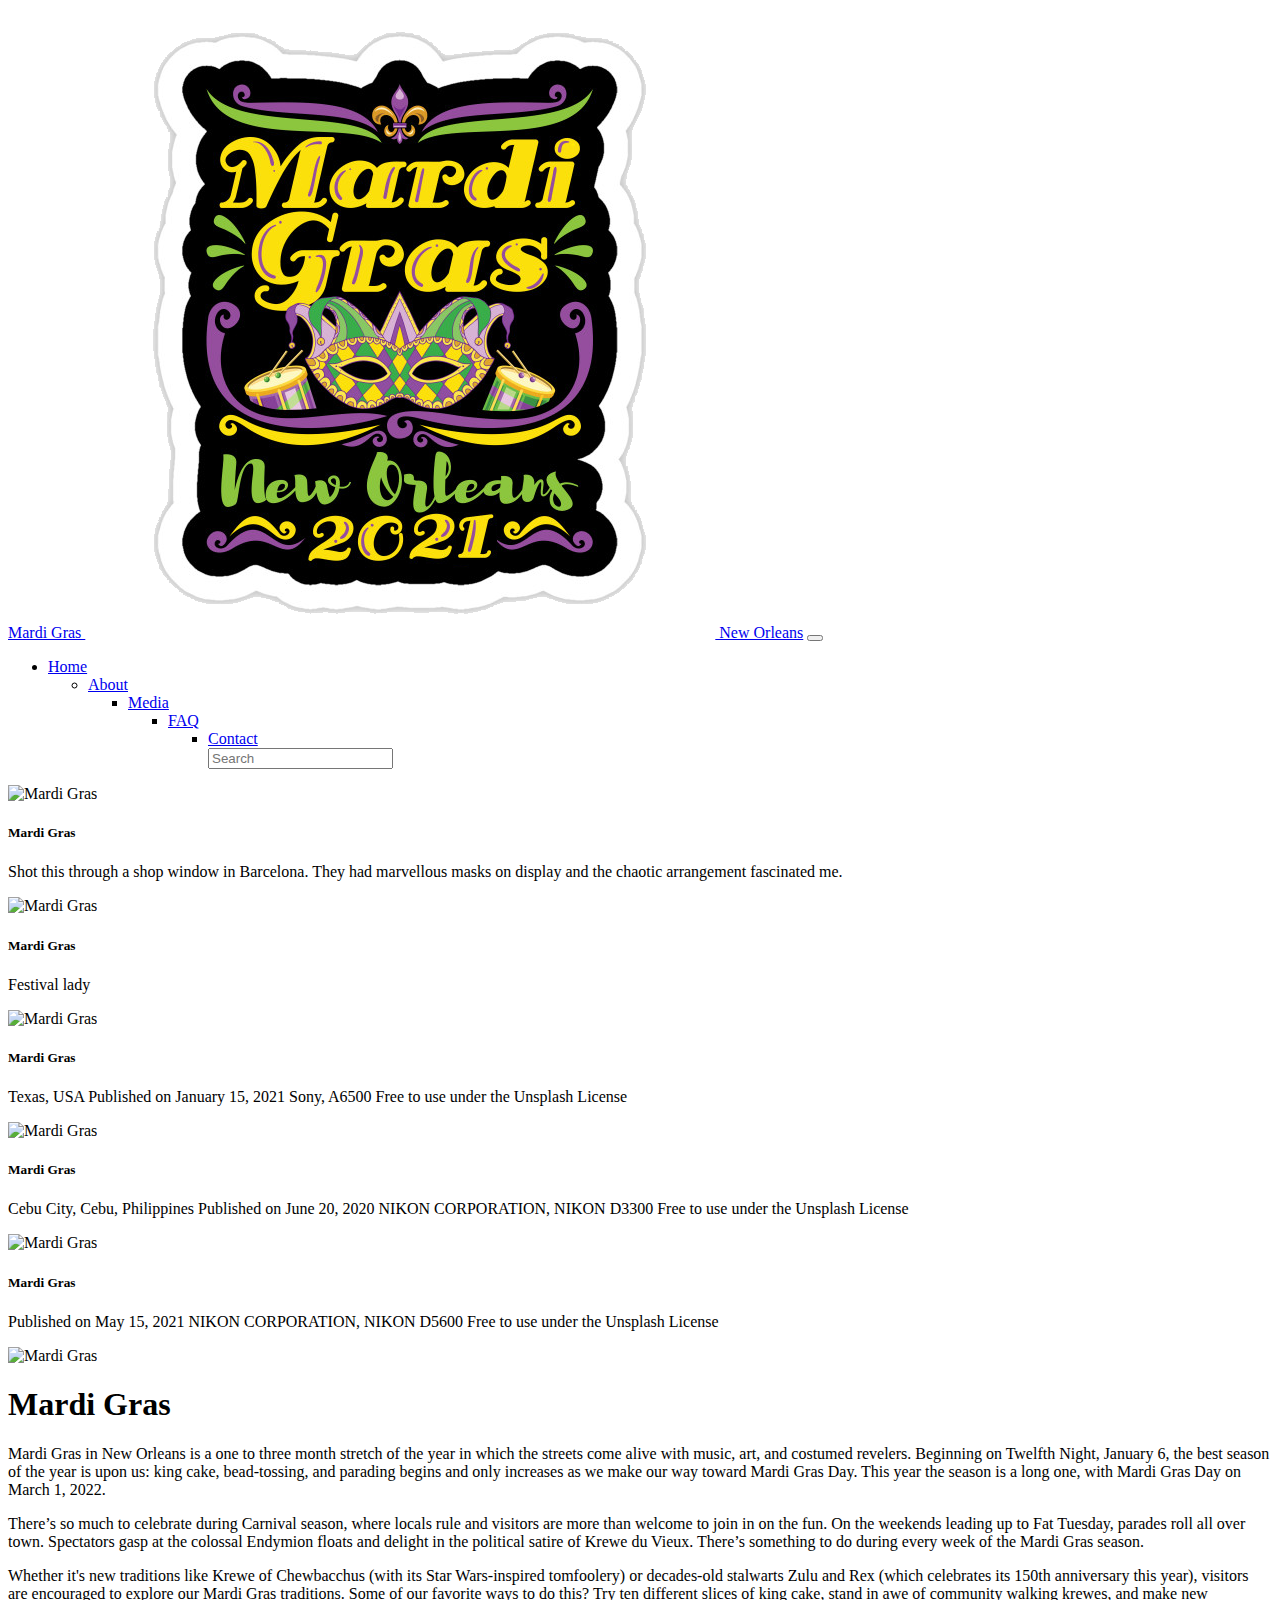
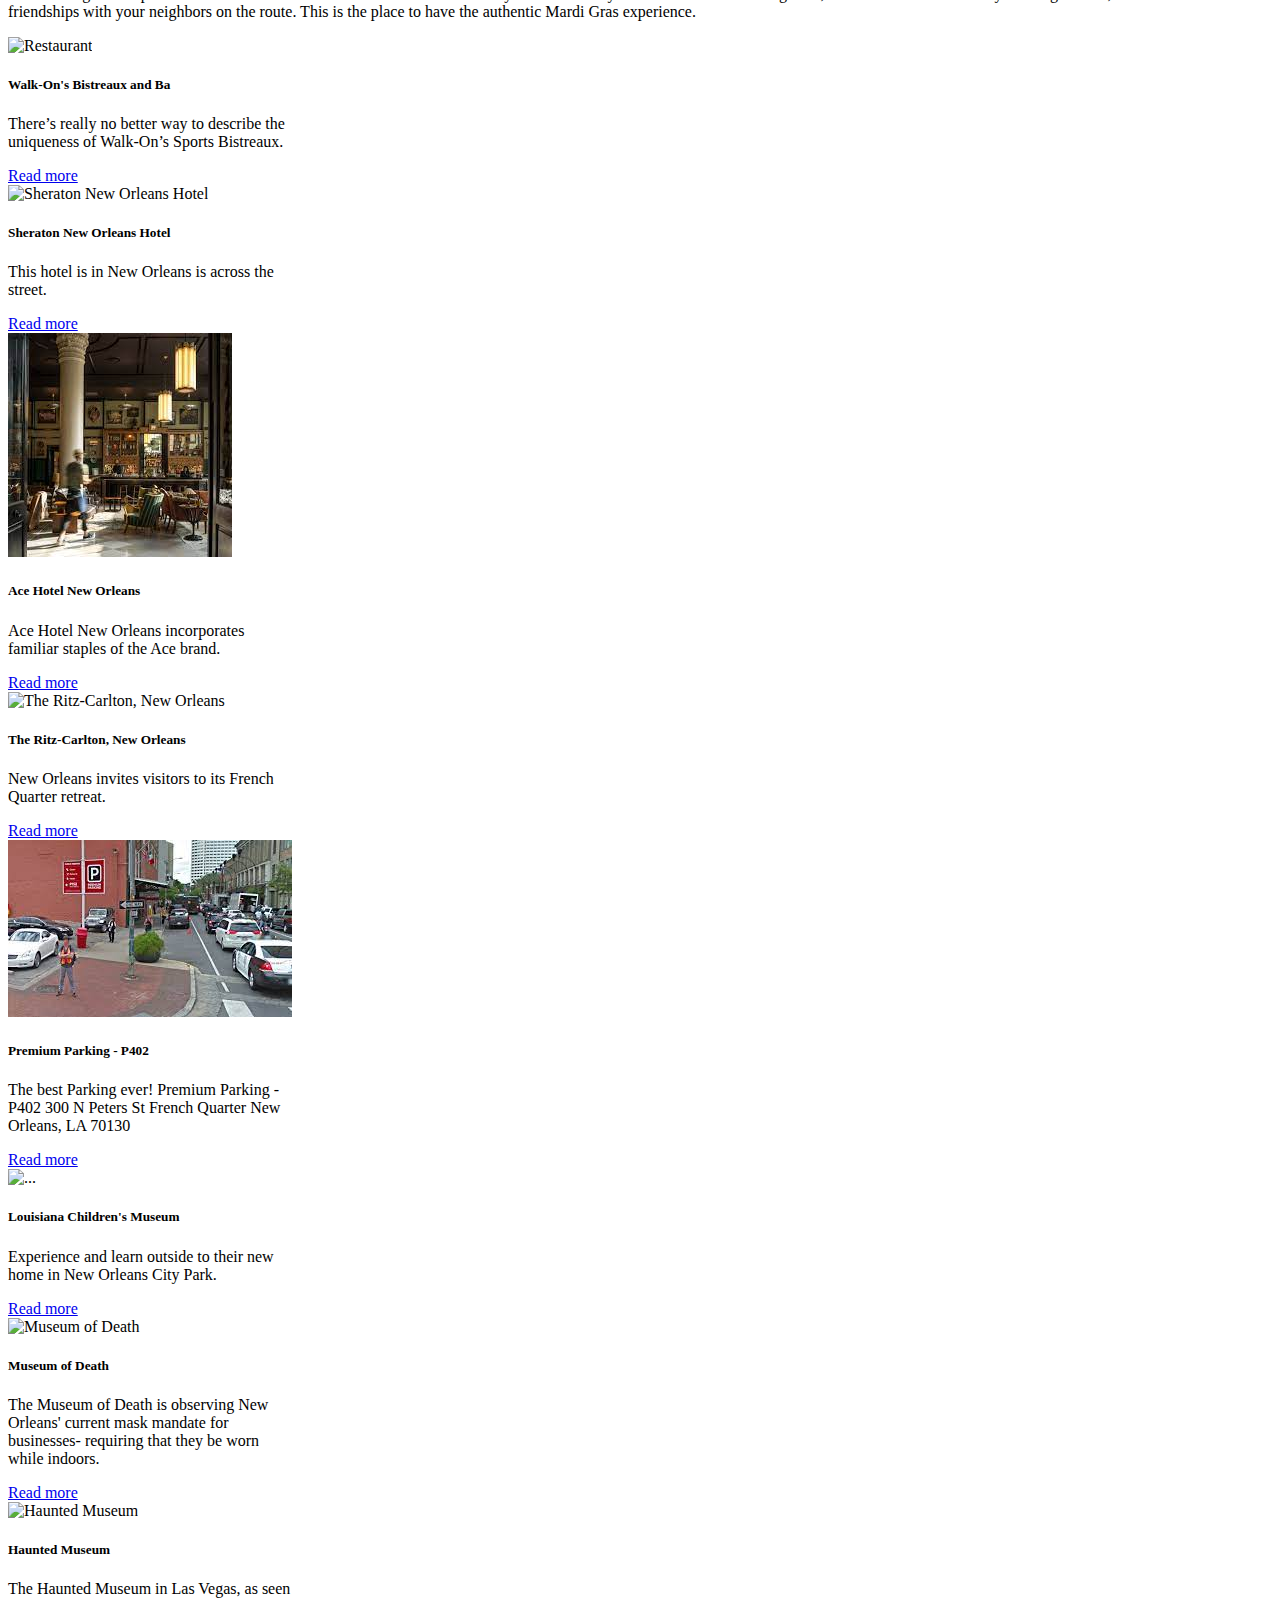
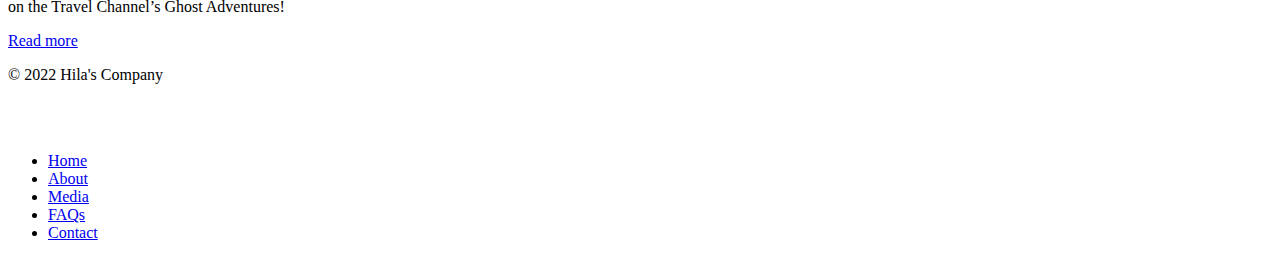
==== index.html @ 80b64722 "Add files via upload" ====
<!DOCTYPE html>
<html>
  <head>
    <meta charset="utf-8" />
    <meta http-equiv="X-UA-Compatible" content="IE=edge" />
    <title>Home page</title>
    <meta name="viewport" content="width=device-width, initial-scale=1" />
    <!-- CSS only -->
    <link
      href="https://cdn.jsdelivr.net/npm/bootstrap@5.1.3/dist/css/bootstrap.min.css"
      rel="stylesheet"
      integrity="sha384-1BmE4kWBq78iYhFldvKuhfTAU6auU8tT94WrHftjDbrCEXSU1oBoqyl2QvZ6jIW3"
      crossorigin="anonymous"
    />
    <link rel="stylesheet" type="text/css" media="screen" href="./styles/index.css" />
<link rel="preconnect" href="https://fonts.googleapis.com">
<link rel="preconnect" href="https://fonts.gstatic.com" crossorigin>
<link href="https://fonts.googleapis.com/css2?family=Pattaya&family=Roboto:wght@300&display=swap" rel="stylesheet">
    <!-- JavaScript Bundle with Popper -->
    <script defer
      src="https://cdn.jsdelivr.net/npm/bootstrap@5.1.3/dist/js/bootstrap.bundle.min.js"
      integrity="sha384-ka7Sk0Gln4gmtz2MlQnikT1wXgYsOg+OMhuP+IlRH9sENBO0LRn5q+8nbTov4+1p"
      crossorigin="anonymous"
    ></script>
    <link
      rel="stylesheet"
      href="https://cdn.jsdelivr.net/npm/bootstrap-icons@1.8.1/font/bootstrap-icons.css"
    />
  </head>
  <body>
    <!-- header and navbar -->
    <header>
    <nav 
    id="navbar-size"
      class="navbar navbar-expand-sm navbar-dark bg-dark"
      aria-label="Third navbar example"
    >
      <div class="container-fluid">
        <a class="navbar-brand" href="#"> Mardi Gras <img src="logo.png" class="logo" alt="logo" /> New Orleans</a>

        <button
          class="navbar-toggler"
          type="button"
          data-bs-toggle="collapse"
          data-bs-target="#navbarsExample03"
          aria-controls="navbarsExample03"
          aria-expanded="false"
          aria-label="Toggle navigation"
        >
          <span class="navbar-toggler-icon"></span>
        </button>

        <div class="collapse navbar-collapse" id="navbarsExample03">
          <ul class="navbar-nav me-auto mb-2 mb-sm-0">
            <li class="nav-item">
              <a class="nav-link active" aria-current="page" href="./index.html">Home</a>
            </li>

        <div class="collapse navbar-collapse" id="navbarsExample03">
          <ul class="navbar-nav me-auto mb-2 mb-sm-0">
            <li class="nav-item">
              <a class="nav-link active" aria-current="page" href="./about.html">About</a>
            </li>
            <div class="collapse navbar-collapse" id="navbarsExample03">
              <ul class="navbar-nav me-auto mb-2 mb-sm-0">
                <li class="nav-item">
                  <a class="nav-link active" aria-current="page" href="./media.html">Media</a>
                </li>
                    <div class="collapse navbar-collapse" id="navbarsExample03">
                      <ul class="navbar-nav me-auto mb-2 mb-sm-0">
                        <li class="nav-item">
                          <a class="nav-link active" aria-current="page" href="./FAQ.html">FAQ</a>
                        </li>
                        <div class="collapse navbar-collapse" id="navbarsExample03">
                          <ul class="navbar-nav me-auto mb-2 mb-sm-0">
                            <li class="nav-item">
                              <a class="nav-link active" aria-current="page" href="./contact.html">Contact</a>
                            </li>
          <form>
            <input
              id="inp-size"
              class="form-control form" 
              type="text"
              placeholder="Search"
              aria-label="Search"
            />
          </form>
        </div>
      </div>
    </nav>
  </header>
    <div id="carouselExampleSlidesOnly" class="carousel slide d-none d-md-block" data-bs-ride="carousel">
      <div class="carousel-inner">
        <div class="carousel-item active">
          <img src="https://images.unsplash.com/photo-1533022586528-2e09bde0959b?ixlib=rb-1.2.1&ixid=MnwxMjA3fDB8MHxwaG90by1wYWdlfHx8fGVufDB8fHx8&auto=format&fit=crop&w=1161&q=80" class="d-block w-100" alt="Mardi Gras">
          <div class="carousel-caption d-none d-md-block">
            <h5>Mardi Gras</h5>
            <p>
              Shot this through a shop window in Barcelona. They had marvellous masks on display and the chaotic arrangement fascinated me.</p>
          </div>
        </div>
        <div class="carousel-item">
          <img src="https://images.unsplash.com/photo-1574724713425-fee7e2eacf84?ixlib=rb-1.2.1&ixid=MnwxMjA3fDB8MHxwaG90by1wYWdlfHx8fGVufDB8fHx8&auto=format&fit=crop&w=2026&q=80" class="d-block w-100" alt="Mardi Gras">
          <div class="carousel-caption d-none d-md-block">
            <h5>Mardi Gras</h5>
            <p>Festival lady</p>
          </div>
        </div>
        <div class="carousel-item">
          <img src="https://images.unsplash.com/photo-1610746799307-e5b7872b6537?ixlib=rb-1.2.1&ixid=MnwxMjA3fDB8MHxwaG90by1wYWdlfHx8fGVufDB8fHx8&auto=format&fit=crop&w=1170&q=80" class="d-block w-100" alt="Mardi Gras">
          <div class="carousel-caption d-none d-md-block">
            <h5>Mardi Gras</h5>
            <p>Texas, USA
              Published on January 15, 2021
              Sony, A6500
              Free to use under the Unsplash License</p>
          </div>
        </div>
        <div class="carousel-item">
          <img src="https://images.unsplash.com/photo-1621100819796-9035a9120965?ixlib=rb-1.2.1&ixid=MnwxMjA3fDB8MHxwaG90by1wYWdlfHx8fGVufDB8fHx8&auto=format&fit=crop&w=1170&q=80" class="d-block w-100" alt="Mardi Gras">
        </div>
        <div class="carousel-caption d-none d-md-block">
          <h5>Mardi Gras</h5>
          <p>Cebu City, Cebu, Philippines
            Published on June 20, 2020
            NIKON CORPORATION, NIKON D3300
            Free to use under the Unsplash License</p>
        </div>
        <div class="carousel-item">
          <img src="https://images.unsplash.com/photo-1592635946063-cfc12136b9fd?ixlib=rb-1.2.1&ixid=MnwxMjA3fDB8MHxwaG90by1wYWdlfHx8fGVufDB8fHx8&auto=format&fit=crop&w=2044&q=80" class="d-block w-100" alt="Mardi Gras">
          <div class="carousel-caption d-none d-md-block">
            <h5>Mardi Gras</h5>
            <p>Published on May 15, 2021
              NIKON CORPORATION, NIKON D5600
              Free to use under the Unsplash License</p>
          </div>
        </div>
      </div>
    </div>
    <div class="col-md-2 d-lg-none .d-xl-block"><img src="https://images.unsplash.com/photo-1533022586528-2e09bde0959b?ixlib=rb-1.2.1&ixid=MnwxMjA3fDB8MHxwaG90by1wYWdlfHx8fGVufDB8fHx8&auto=format&fit=crop&w=1161&q=80"  class="img-responsive" alt="Mardi Gras" style="max-width:100%;margin:0 auto;"></div>
    <!-- article -->
    <article>
   <h1>Mardi Gras</h1>
    <p>
      Mardi Gras in New Orleans is a one to three month stretch of the year in which the streets come alive with music, art, and costumed revelers. Beginning on Twelfth Night, January 6, the best season of the year is upon us: king cake, bead-tossing, and parading begins and only increases as we make our way toward Mardi Gras Day. This year the season is a long one, with Mardi Gras Day on March 1, 2022.
    </p>
    <p>There’s so much to celebrate during Carnival season, where locals rule and visitors are more than welcome to join in on the fun. On the weekends leading up to Fat Tuesday, parades roll all over town. Spectators gasp at the colossal Endymion floats and delight in the political satire of Krewe du Vieux. There’s something to do during every week of the Mardi Gras season.</p>
    <p>Whether it's new traditions like Krewe of Chewbacchus (with its Star Wars-inspired tomfoolery) or decades-old stalwarts Zulu and Rex (which celebrates its 150th anniversary this year), visitors are encouraged to explore our Mardi Gras traditions. Some of our favorite ways to do this? Try ten different slices of king cake, stand in awe of community walking krewes, and make new friendships with your neighbors on the route. This is the place to have the authentic Mardi Gras experience.</p>
  </article>
  <!-- cards section -->
  <section class="green">
<div class="row my-5">
  <div class="col-md-3">
    <div class="card" style="width: 18rem;">
      <img src="https://bloximages.newyork1.vip.townnews.com/theadvocate.com/content/tncms/assets/v3/editorial/e/f2/ef27b7b4-80b8-54f5-b8ee-c3ab82c4c4af/57cb3b399bf07.image.jpg?crop=1216%2C1216%2C243%2C0&resize=1216%2C1216&order=crop%2Cresize" class="card-img-top" alt="Restaurant">
      <div class="card-body">
        <h5 class="card-title">Walk-On's Bistreaux and Ba</h5>
        <p class="card-text">There’s really no better way to describe the uniqueness of Walk-On’s Sports Bistreaux.</p>
        <a href="https://www.britishairways.com/travel/home/public/en_il?&Brand=Y&DM1_Channel=PPC&DM1_Mkt=IL&DM1_Campaign=EUNAF_ISR_EN_FLIGHTS_MASTERBRAND&SEO=N&DM1_Keyword=ba&gclid=CjwKCAiAgvKQBhBbEiwAaPQw3BH_rqBcUU-G8PzsvggzEIOzbek8Or5Z7ZLsWSPbVI5CcuPqLXwfAxoCv_4QAvD_BwE&gclsrc=aw.ds/" class="btn btn-success">Read more</a>
      </div>
    </div>
  </div>
  <div class="col-md-3">
    <div class="card" style="width: 18rem;">
      <img src="https://encrypted-tbn0.gstatic.com/images?q=tbn:ANd9GcSw8-PLtCV70Tx6_Vzsw8PxM-bHXlgEGAihNw&usqp=CAU" class="card-img-top" alt="Sheraton New Orleans Hotel">
      <div class="card-body">
        <h5 class="card-title">Sheraton New Orleans Hotel</h5>
        <p class="card-text">
          This hotel is in New Orleans is across the street.</p>
        <a href="https://www.marriott.com/en-us/hotels/msyis-sheraton-new-orleans-hotel/overview/" class="btn btn-success">Read more</a>
      </div>
    </div>
  </div>
<div class="col-md-3">
    <div class="card" style="width: 18rem;">
      <img src="[data-uri]" class="card-img-top" alt="Ace Hotel New Orleans">
      <div class="card-body">
        <h5 class="card-title">Ace Hotel New Orleans</h5>
        <p class="card-text">Ace Hotel New Orleans incorporates familiar staples of the Ace brand.</p>
        <a href="https://acehotel.com/new-orleans/" class="btn btn-success">Read more</a>
      </div>
    </div>
  </div>
  <div class="col-md-3">
    <div class="card" style="width: 18rem;">
      <img src="https://encrypted-tbn0.gstatic.com/images?q=tbn:ANd9GcRH7yb9d7EILpKyXIvv4c6TuzM8fqi9KrYR_w&usqp=CAU" class="card-img-top" alt="The Ritz-Carlton, New Orleans">
      <div class="card-body">
        <h5 class="card-title">The Ritz-Carlton, New Orleans</h5>
        <p class="card-text">New Orleans invites visitors to its French Quarter retreat.</p>
        <a href="https://www.ritzcarlton.com/en/hotels/new-orleans" class="btn btn-success">Read more</a>
      </div>
    </div>
  </div>
  <div class="col-md-3">
    <div class="card" style="width: 18rem;">
      <img src="[data-uri]" class="card-img-top" alt="Premium Parking - P402">
      <div class="card-body">
        <h5 class="card-title">Premium Parking - P402</h5>
        <p class="card-text">
          The best Parking ever!
          Premium Parking - P402
          300 N Peters St
          French Quarter
          New Orleans, LA 70130</p>
        <a href="https://www.premiumparking.com/P402" class="btn btn-success">Read more</a>
      </div>
    </div>
  </div>
  <div class="col-md-3">
    <div class="card" style="width: 18rem;">
      <img src="https://encrypted-tbn0.gstatic.com/images?q=tbn:ANd9GcQYiHCe9if2tMiGA3SmRdH-okpcd05m5Ks_bw&usqp=CAU" class="card-img-top" alt="...">
      <div class="card-body">
        <h5 class="card-title">Louisiana Children's Museum</h5>
        <p class="card-text">Experience and learn outside to their new home in New Orleans City Park.</p>
        <a href="https://lcm.org/" class="btn btn-success">Read more</a>
      </div>
    </div>
  </div>
  <div class="col-md-3">
    <div class="card" style="width: 18rem;">
      <img src="https://encrypted-tbn0.gstatic.com/images?q=tbn:ANd9GcSiDgnx486SY2q-uO5NGa6B-vwBpw-PowrmxA&usqp=CAU"class="card-img-top" alt="Museum of Death">
      <div class="card-body">
        <h5 class="card-title">Museum of Death</h5>
        <p class="card-text">The Museum of Death is observing New Orleans' current mask mandate for businesses- requiring that they be worn while indoors.</p>
        <a href="http://www.museumofdeath.net/" class="btn btn-success">Read more</a>
      </div>
    </div>
  </div>
  <div class="col-md-3">
    <div class="card" style="width: 18rem;">
      <img src="https://encrypted-tbn0.gstatic.com/images?q=tbn:ANd9GcS07hkk26QSSi2lx5O3o7wL0B1LDQGE2C6now&usqp=CAU" class="card-img-top" alt="Haunted Museum">
      <div class="card-body">
        <h5 class="card-title">Haunted Museum</h5>
        <p class="card-text">The Haunted Museum in Las Vegas, as seen on the Travel Channel’s Ghost Adventures!</p>
        <a href="https://thehauntedmuseum.com/" class="btn btn-success">Read more</a>
      </div>
    </div>
  </div>
</section>
<div class="myColor"></div>
<!-- footer -->
    <div class="container">
      <footer class="d-flex flex-wrap justify-content-between align-items-center py-3 my-4 border-top">
        <p class="col-md-4 mb-0 text-muted">© 2022 Hila's Company</p>
    
        <a href="/" class="col-md-4 d-flex align-items-center justify-content-center mb-3 mb-md-0 me-md-auto link-dark text-decoration-none">
          <svg class="bi me-2" width="40" height="32"><use xlink:href="#bootstrap"></use></svg>
        </a>
    
        <ul class="nav col-md-4 justify-content-end">
          <li class="nav-item"><a href="./index.html" class="nav-link px-2 text-muted">Home</a></li>
          <li class="nav-item"><a href="./about.html" class="nav-link px-2 text-muted">About</a></li>
          <li class="nav-item"><a href="./media.html" class="nav-link px-2 text-muted">Media</a></li>
          <li class="nav-item"><a href="./FAQ.html" class="nav-link px-2 text-muted">FAQs</a></li>
          <li class="nav-item"><a href="./contact.html" class="nav-link px-2 text-muted">Contact</a></li>
        </ul>
      </footer>
    </div>
    
  </body>
</html>
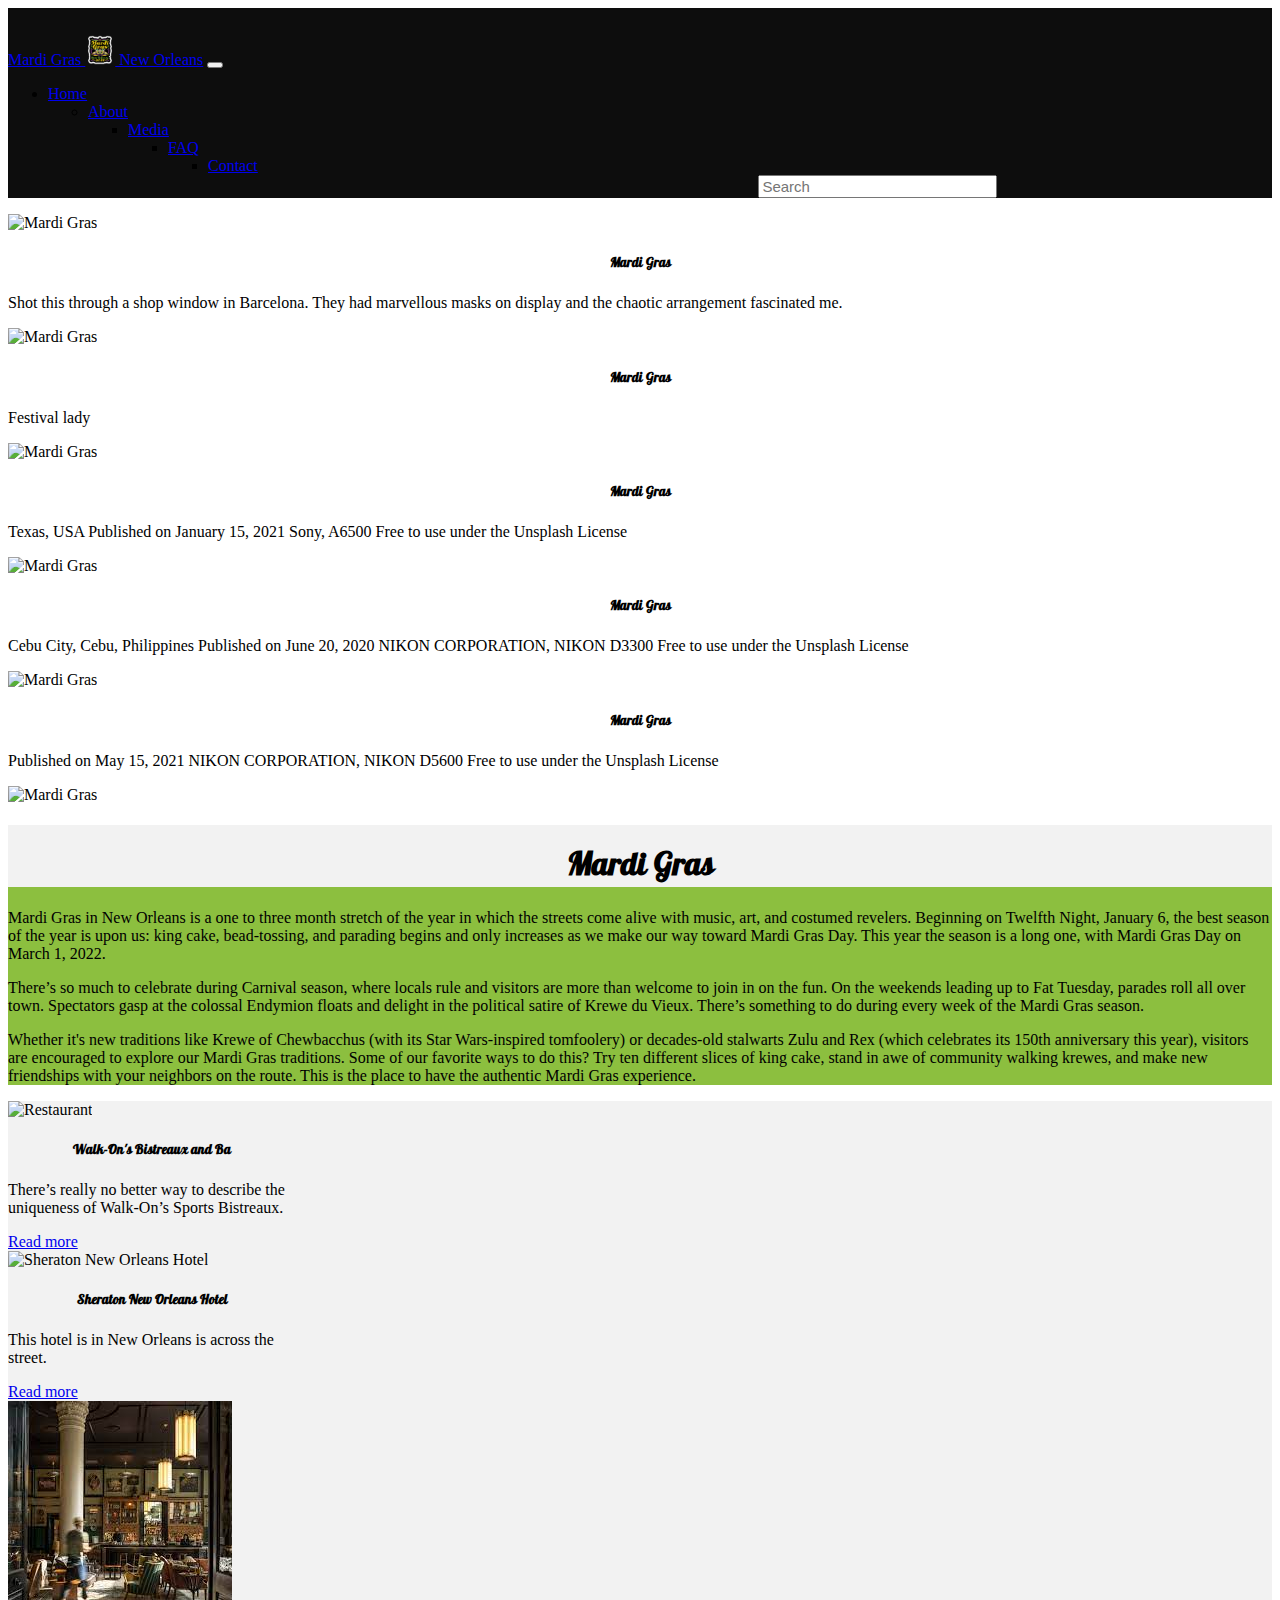
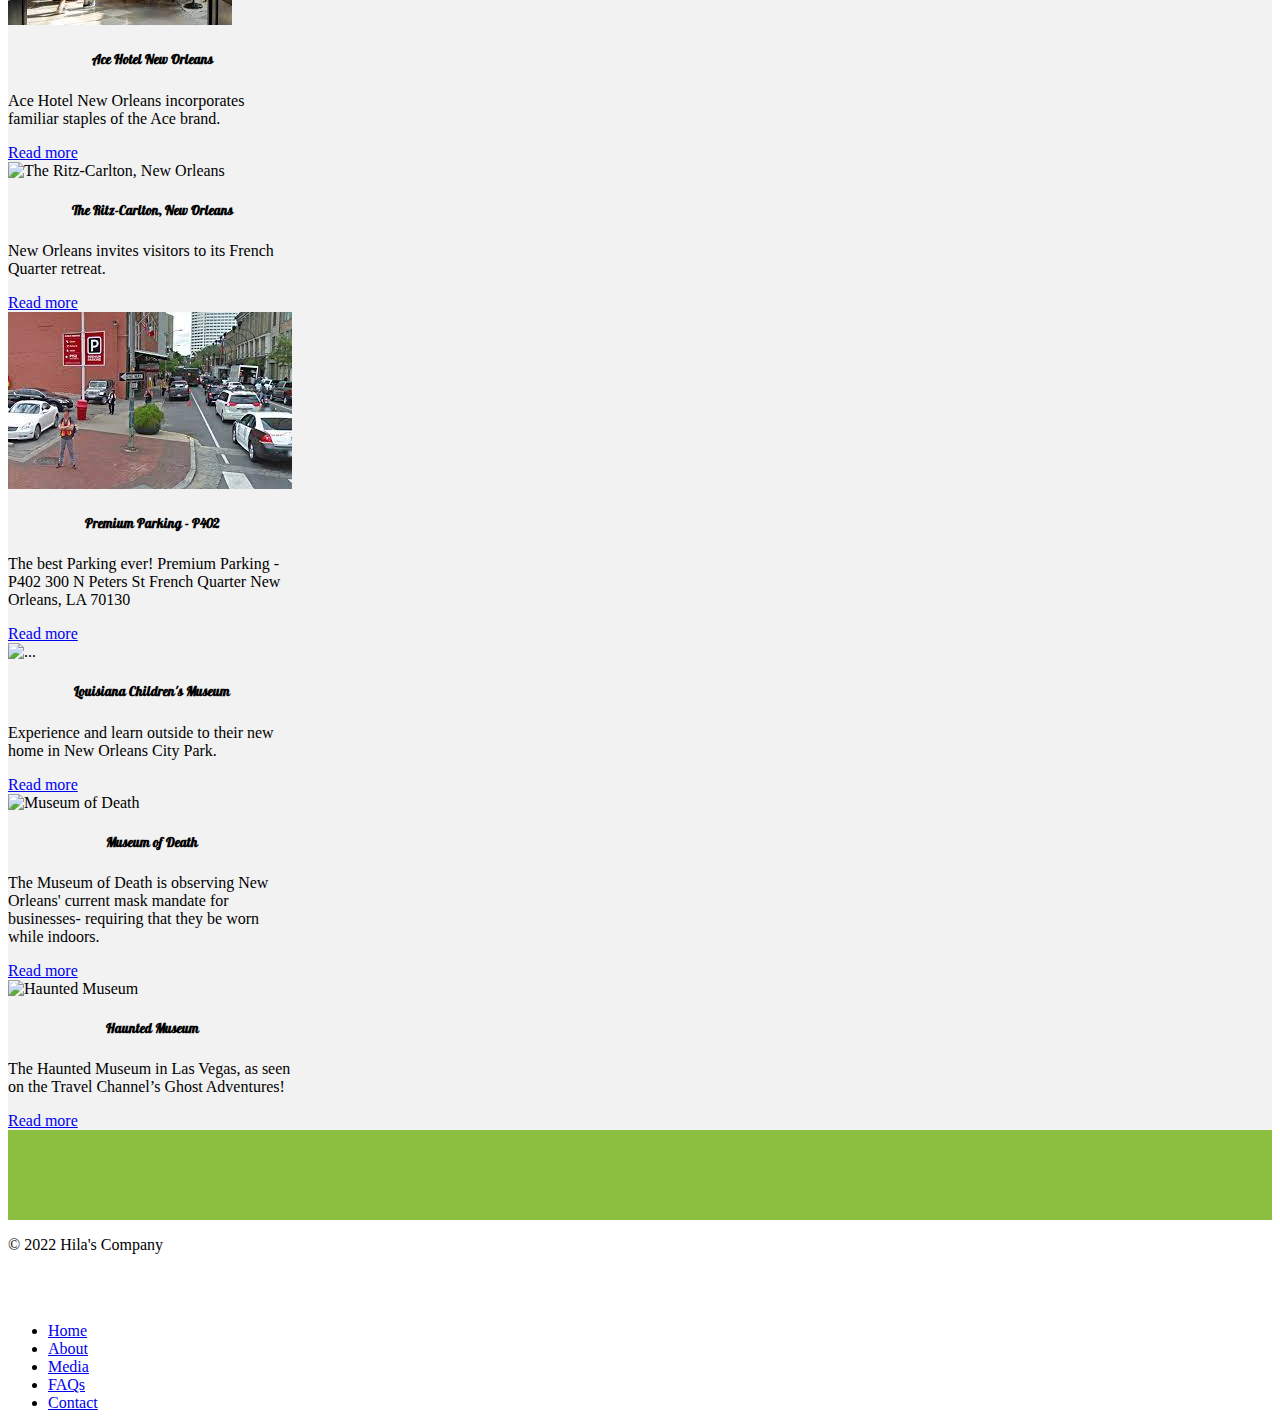
==== commit 3d887b67: "With styles" ====
--- a/index.html
+++ b/index.html
@@ -12,7 +12,7 @@
       integrity="sha384-1BmE4kWBq78iYhFldvKuhfTAU6auU8tT94WrHftjDbrCEXSU1oBoqyl2QvZ6jIW3"
       crossorigin="anonymous"
     />
-    <link rel="stylesheet" type="text/css" media="screen" href="./styles/index.css" />
+    <link rel="stylesheet" type="text/css" media="screen" href="../styles/index.css" />
 <link rel="preconnect" href="https://fonts.googleapis.com">
 <link rel="preconnect" href="https://fonts.gstatic.com" crossorigin>
 <link href="https://fonts.googleapis.com/css2?family=Pattaya&family=Roboto:wght@300&display=swap" rel="stylesheet">
--- a/styles/index.css
+++ b/styles/index.css
@@ -0,0 +1,42 @@
+#navbar-size {
+  padding-block-start: 3vh;
+}
+
+img.logo {
+  height: 30px;
+  width: 30px;
+}
+input.form {
+  margin-inline-start: 43vw;
+}
+input#inp-size {
+  font-size: 15px;
+  width: 18vw;
+}
+h1,
+h5 {
+  font-family: "Pattaya", sans-serif;
+  text-align: center;
+}
+*/ p {
+  font-family: "Roboto", sans-serif;
+  font-weight: 450;
+}
+nav {
+  background-color: #0d0d0d;
+}
+h1,
+section.green {
+  background-color: #f2f2f2;
+}
+article {
+  background-color: #8cbf3f;
+}
+.myColor {
+  background-color: #8cbf3f;
+  height: 10vh;
+  position: relative;
+}
+h1 {
+  padding-top: 2vh;
+}
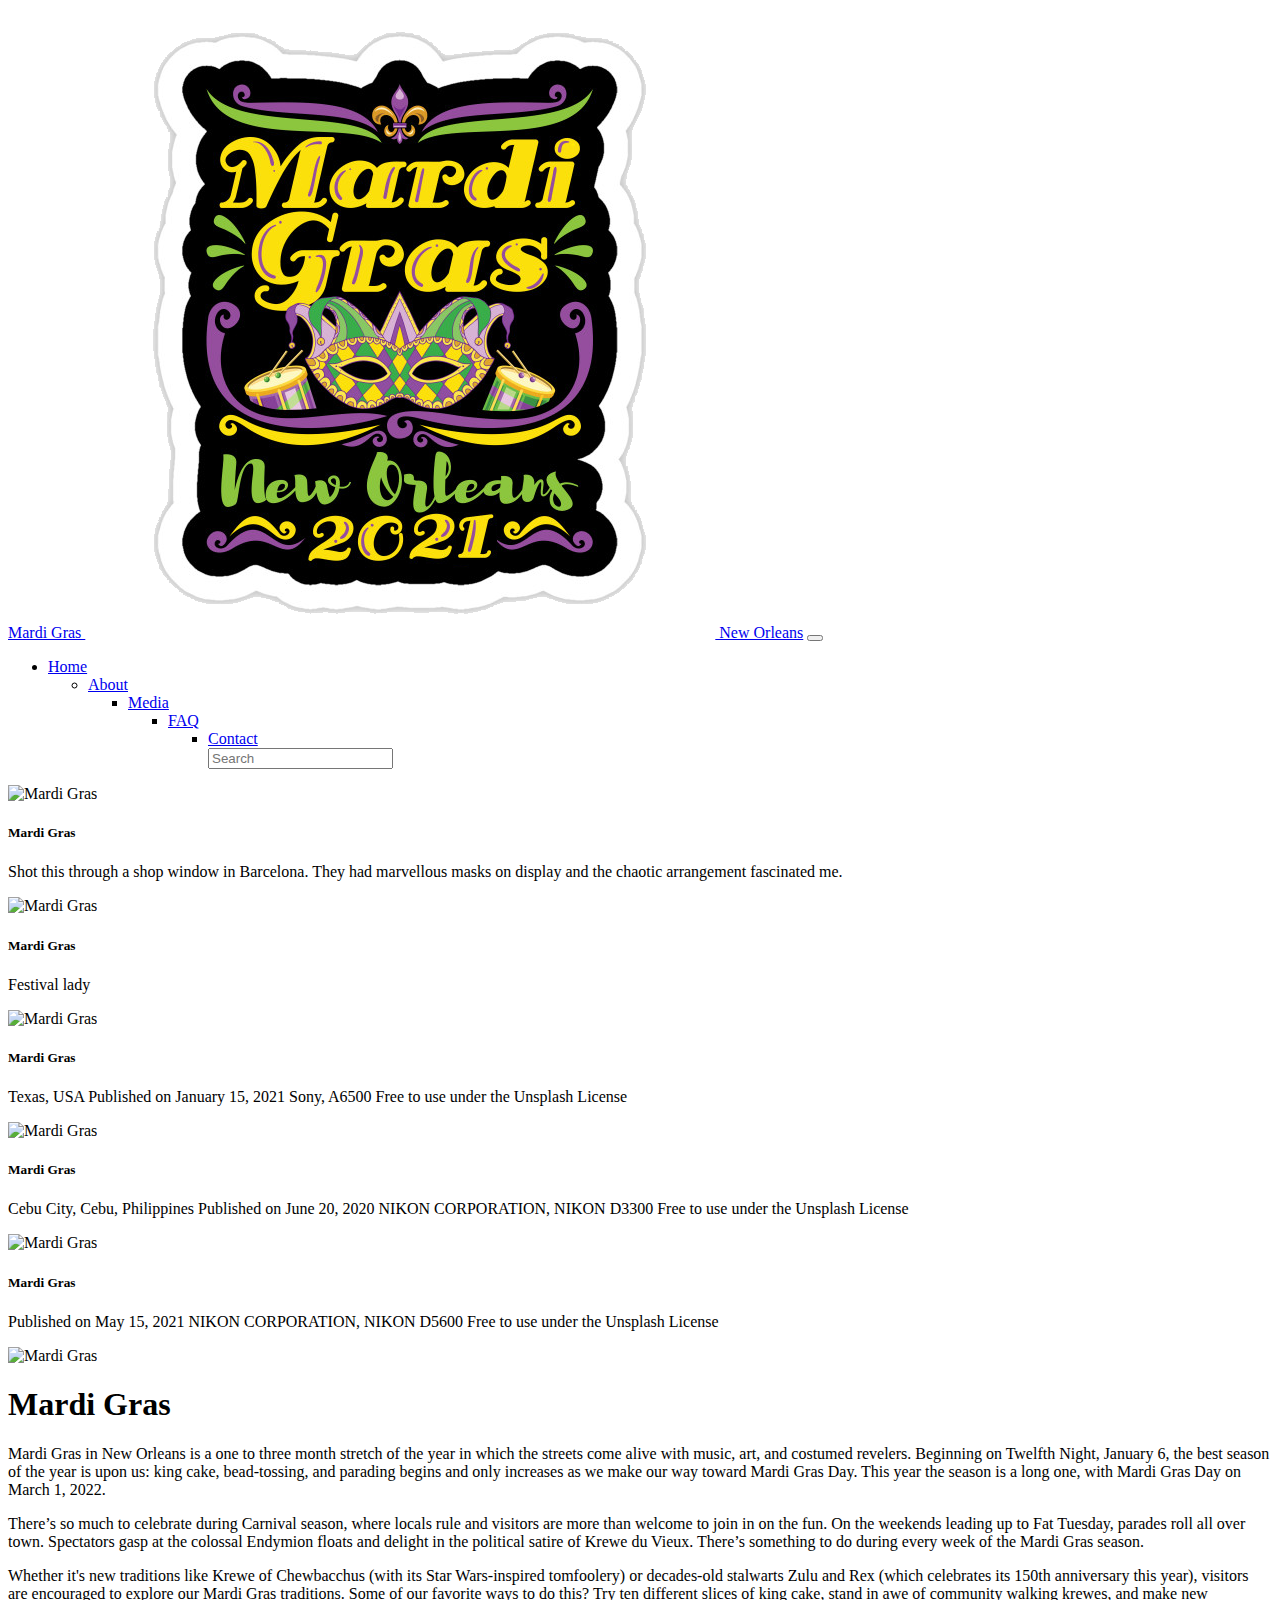
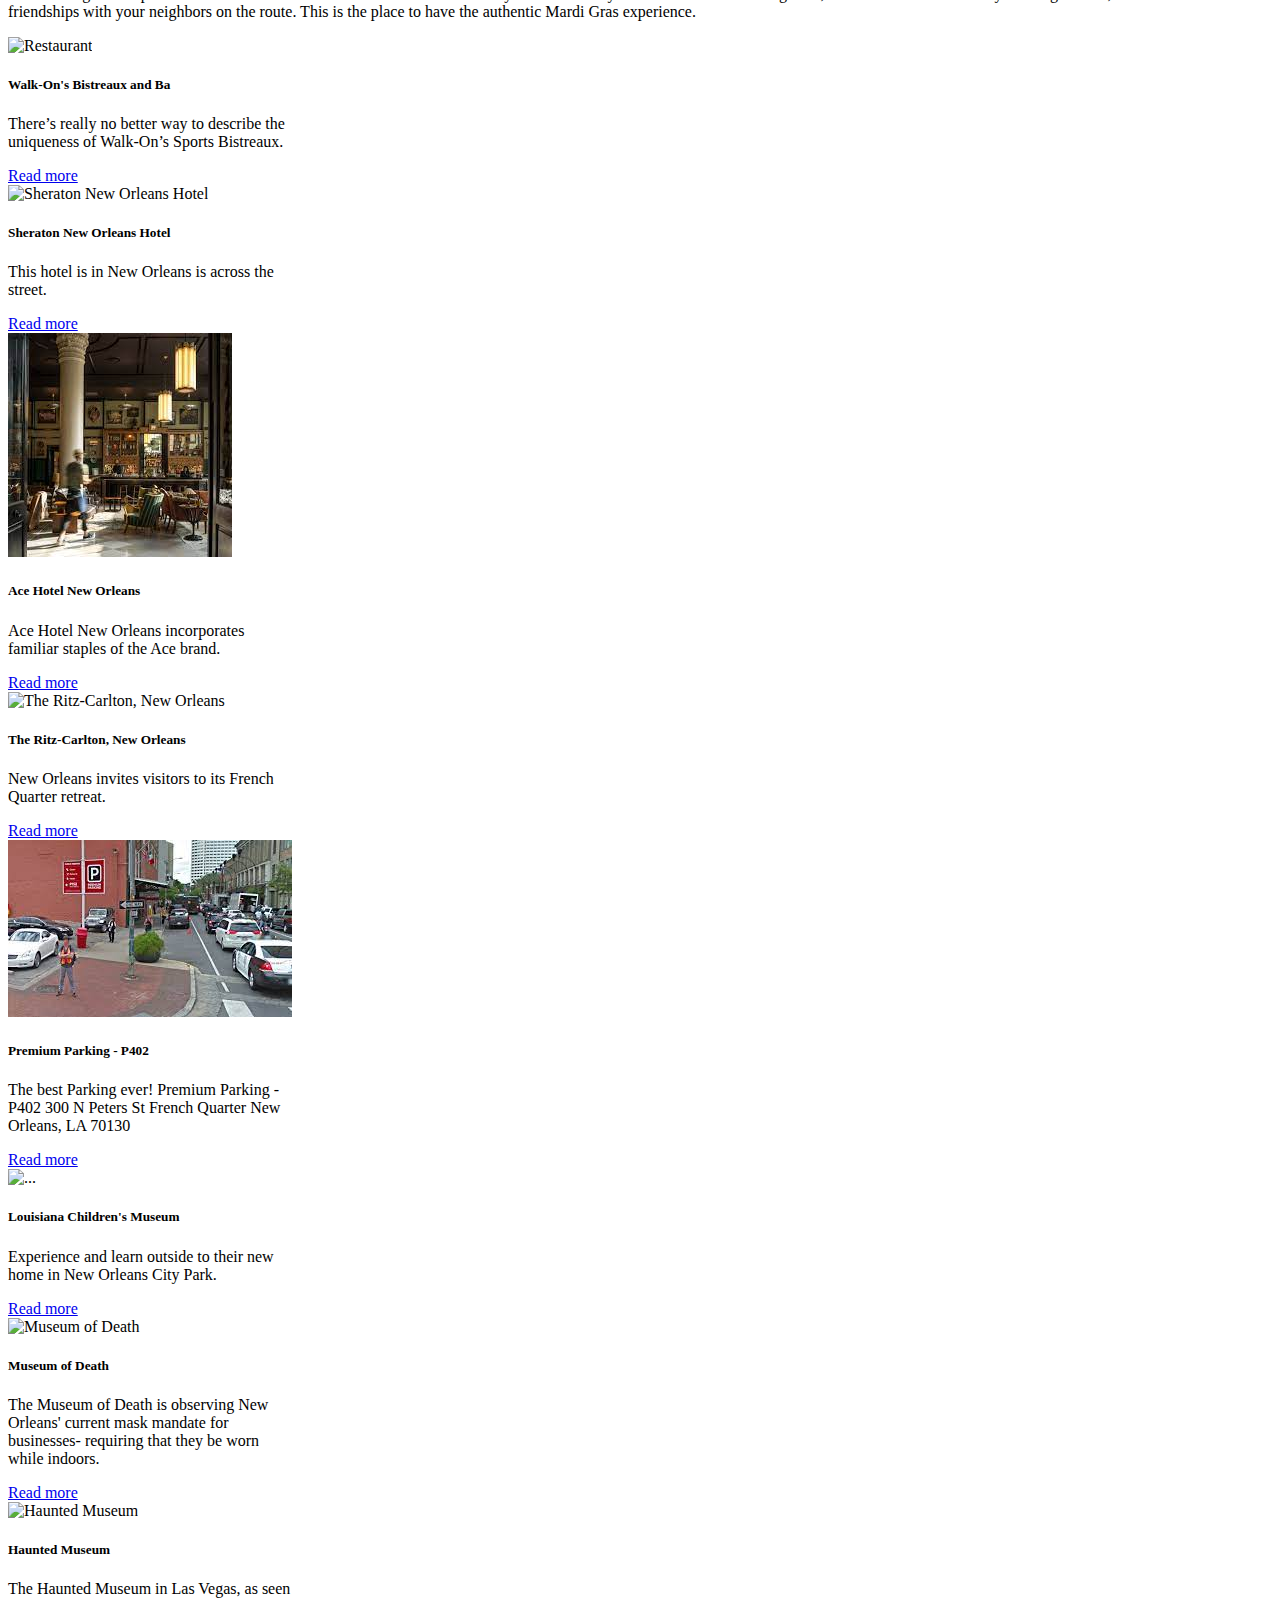
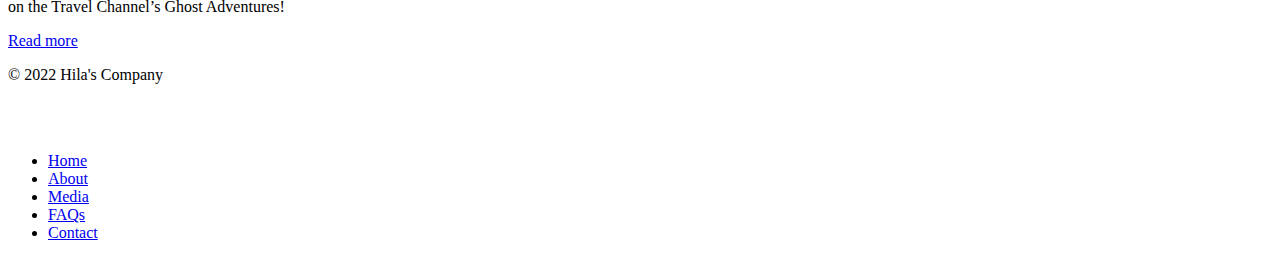
==== commit 5e8ec942: "change" ====
--- a/index.html
+++ b/index.html
@@ -12,7 +12,7 @@
       integrity="sha384-1BmE4kWBq78iYhFldvKuhfTAU6auU8tT94WrHftjDbrCEXSU1oBoqyl2QvZ6jIW3"
       crossorigin="anonymous"
     />
-    <link rel="stylesheet" type="text/css" media="screen" href="../styles/index.css" />
+    <link rel="stylesheet" type="text/css" media="screen" href="../index.css" />
 <link rel="preconnect" href="https://fonts.googleapis.com">
 <link rel="preconnect" href="https://fonts.gstatic.com" crossorigin>
 <link href="https://fonts.googleapis.com/css2?family=Pattaya&family=Roboto:wght@300&display=swap" rel="stylesheet">
@@ -36,7 +36,7 @@
       aria-label="Third navbar example"
     >
       <div class="container-fluid">
-        <a class="navbar-brand" href="#"> Mardi Gras <img src="logo.png" class="logo" alt="logo" /> New Orleans</a>
+        <a class="navbar-brand" href="#"> Mardi Gras <img src="./logo.png" class="logo" alt="logo" /> New Orleans</a>
 
         <button
           class="navbar-toggler"
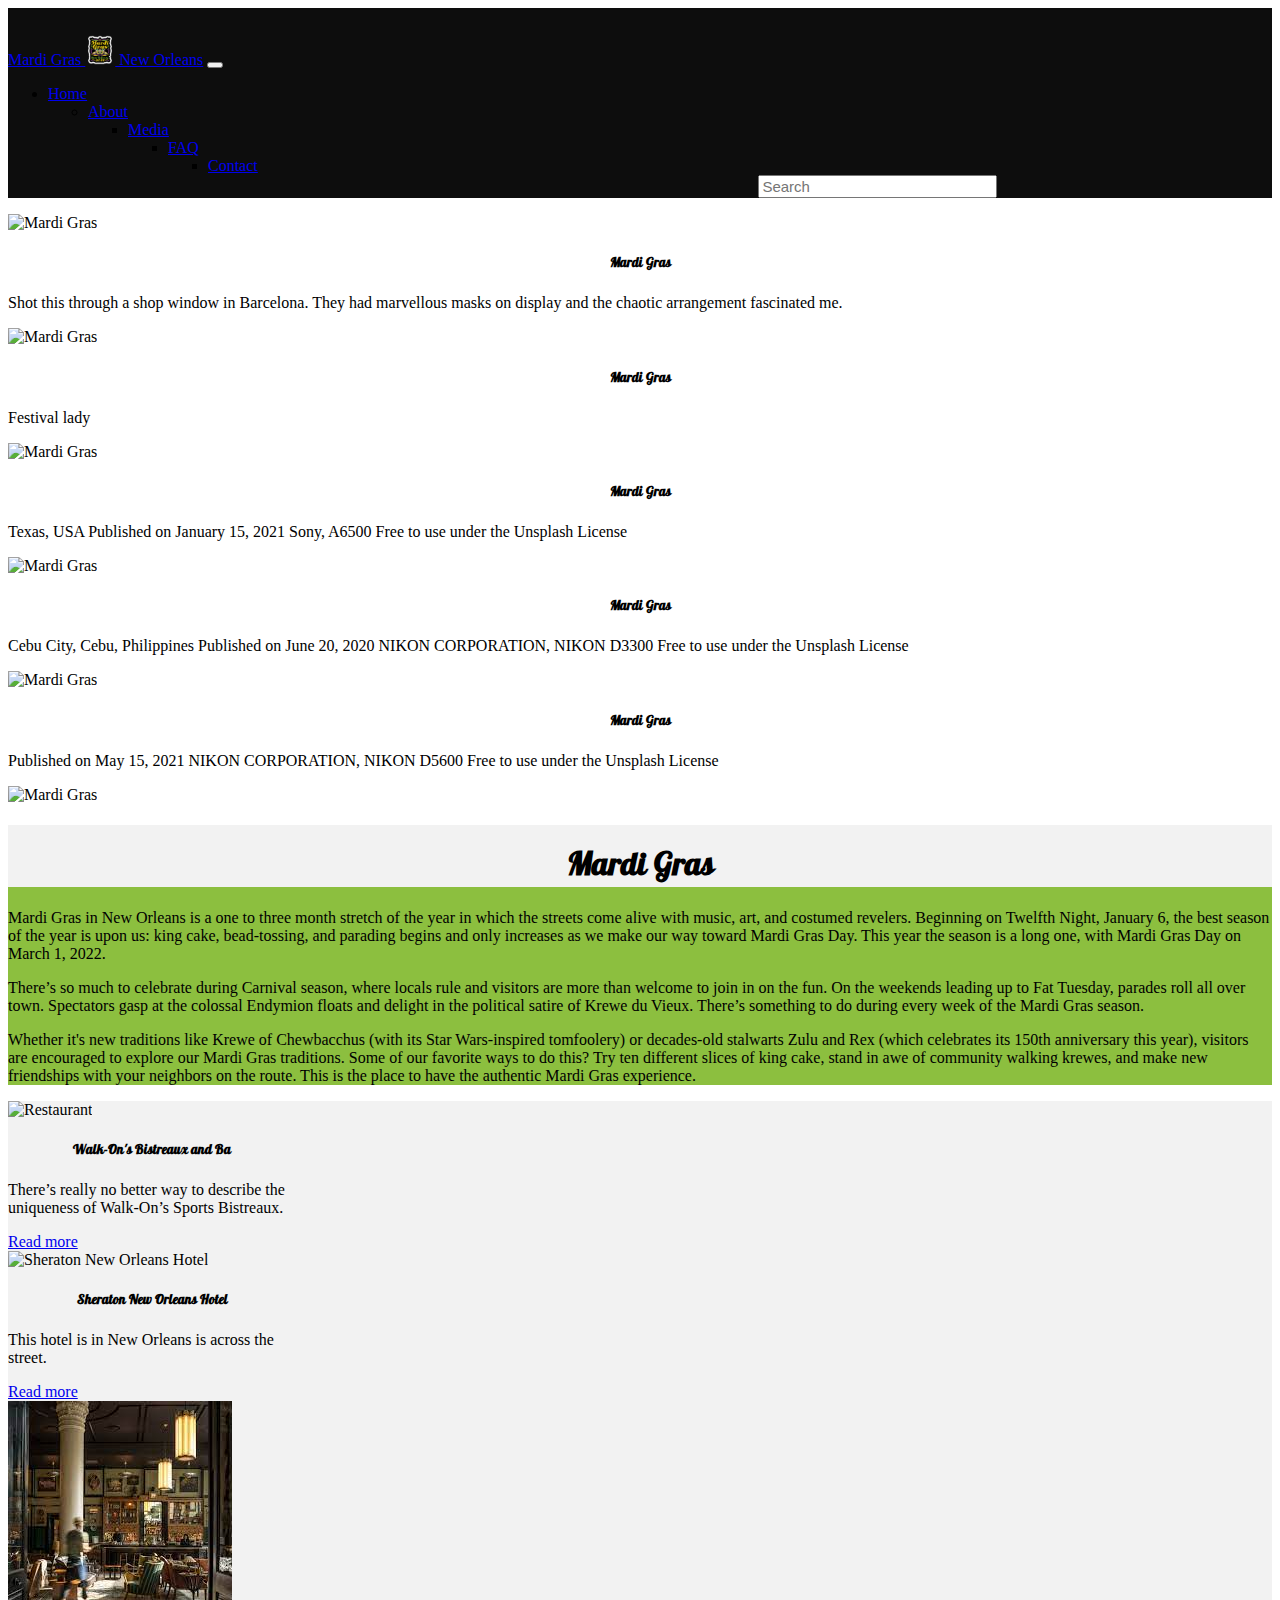
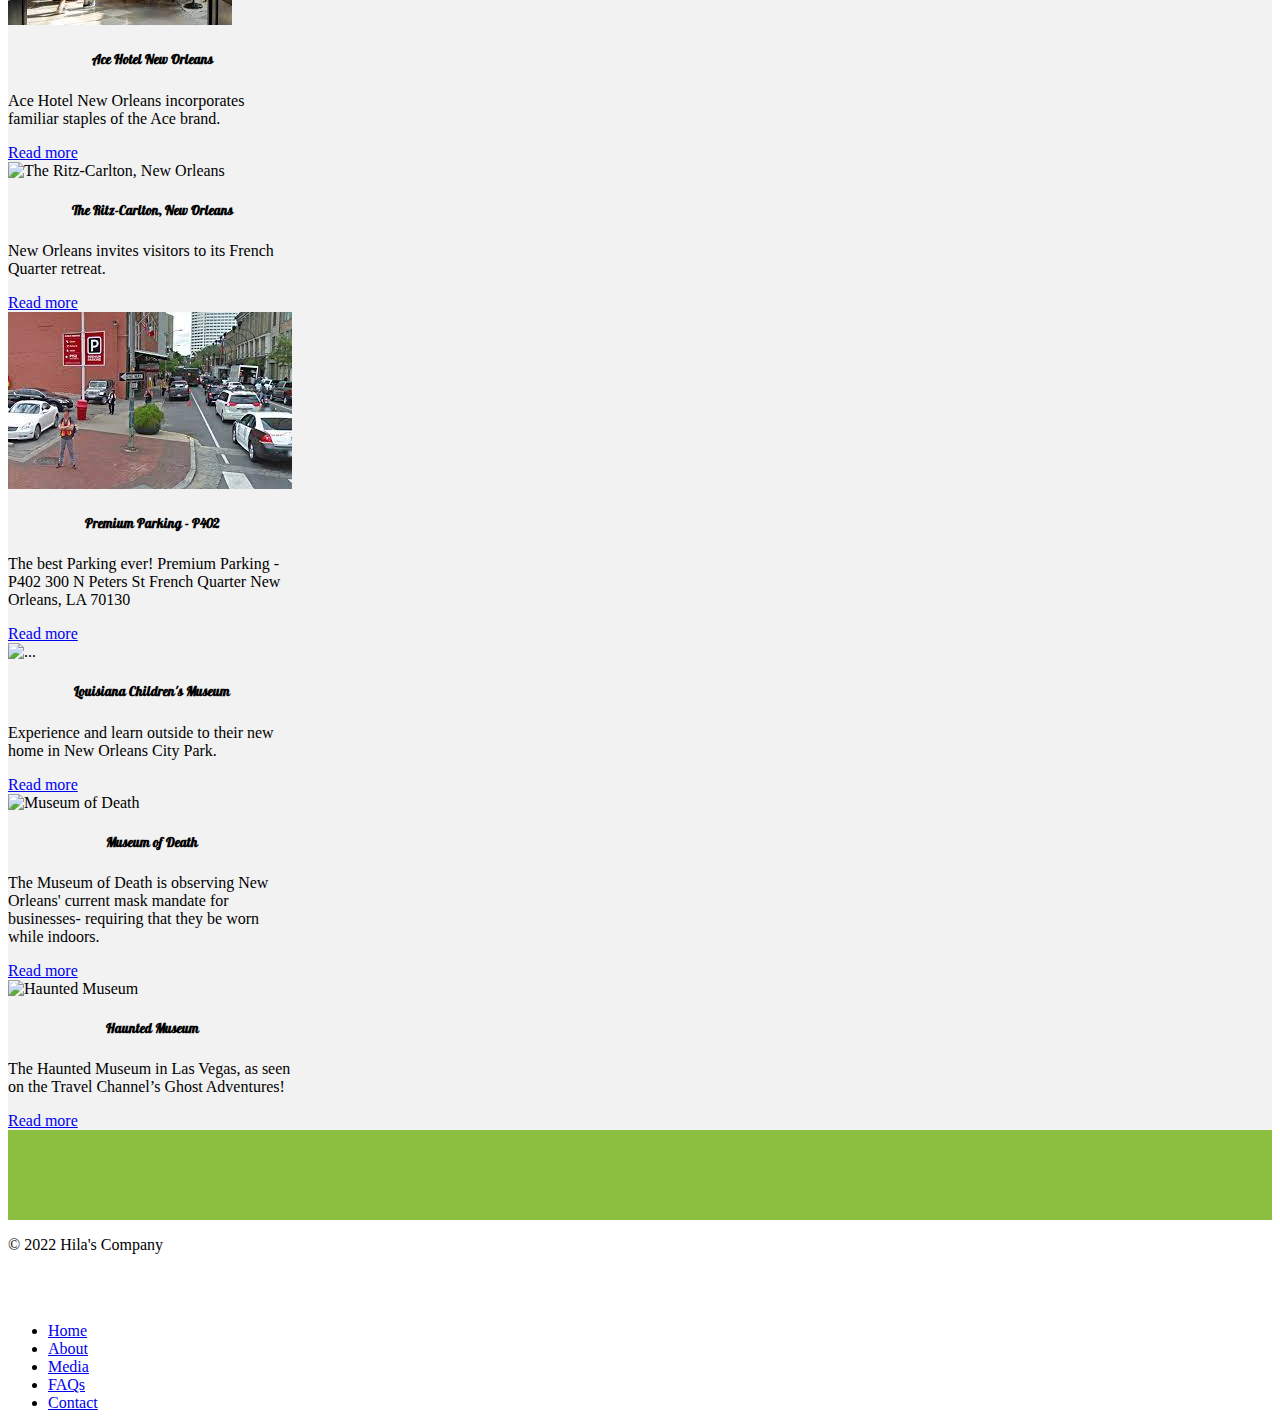
==== commit e5417d46: "Add files via upload" ====
--- a/index.html
+++ b/index.html
@@ -12,7 +12,7 @@
       integrity="sha384-1BmE4kWBq78iYhFldvKuhfTAU6auU8tT94WrHftjDbrCEXSU1oBoqyl2QvZ6jIW3"
       crossorigin="anonymous"
     />
-    <link rel="stylesheet" type="text/css" media="screen" href="../index.css" />
+    <link rel="stylesheet" type="text/css" media="screen" href="./index.css" />
 <link rel="preconnect" href="https://fonts.googleapis.com">
 <link rel="preconnect" href="https://fonts.gstatic.com" crossorigin>
 <link href="https://fonts.googleapis.com/css2?family=Pattaya&family=Roboto:wght@300&display=swap" rel="stylesheet">
--- a/index.css
+++ b/index.css
@@ -0,0 +1,42 @@
+#navbar-size {
+  padding-block-start: 3vh;
+}
+
+img.logo {
+  height: 30px;
+  width: 30px;
+}
+input.form {
+  margin-inline-start: 43vw;
+}
+input#inp-size {
+  font-size: 15px;
+  width: 18vw;
+}
+h1,
+h5 {
+  font-family: "Pattaya", sans-serif;
+  text-align: center;
+}
+*/ p {
+  font-family: "Roboto", sans-serif;
+  font-weight: 450;
+}
+nav {
+  background-color: #0d0d0d;
+}
+h1,
+section.green {
+  background-color: #f2f2f2;
+}
+article {
+  background-color: #8cbf3f;
+}
+.myColor {
+  background-color: #8cbf3f;
+  height: 10vh;
+  position: relative;
+}
+h1 {
+  padding-top: 2vh;
+}
